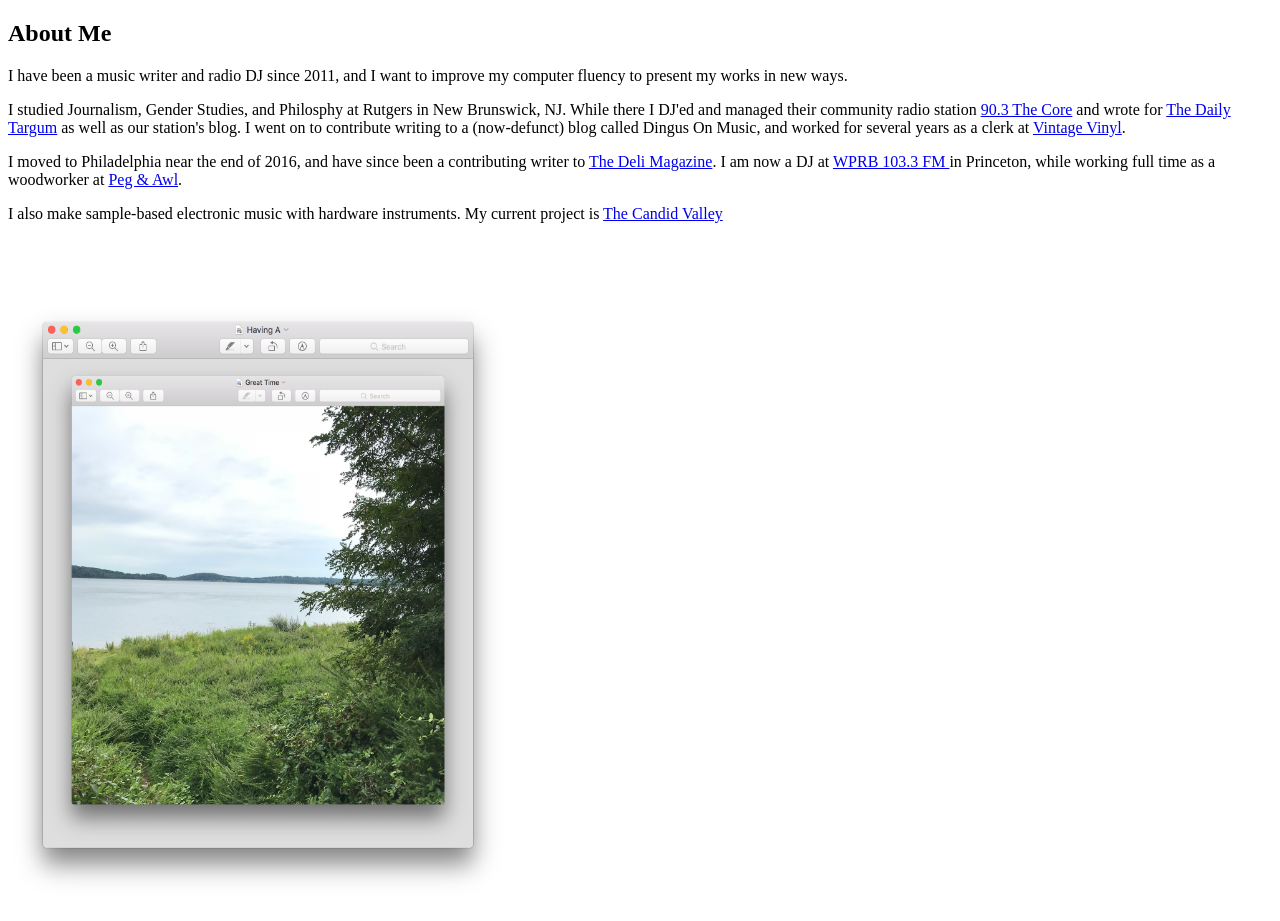
==== My Site Assnmnt 1.html @ b60d068c "added project files" ====
<!DOCTYPE HTML>

<html>

	<head>
		<title>
			Josh Kelly
		</title>
	</head>


	<body>

		<h2>About Me</h2>

		<p>
			I have been a music writer and radio DJ since 2011, and I want to improve my computer fluency to present my works in new ways.  
			<div>
			I studied Journalism, Gender Studies, and Philosphy at Rutgers in New Brunswick, NJ.  While there I DJ'ed and managed their community radio station <a href="http://thecore.fm/public/index.php">90.3 The Core</a> and wrote for <a href="http://www.dailytargum.com/staff/josh-kelly">The Daily Targum</a> as well as our station's blog.  I went on to contribute writing to a (now-defunct) blog called Dingus On Music, and worked for several years as a clerk at <a href="https://vvinyl.com/shop/">Vintage Vinyl</a>. 
		</p>

	<!-- Just wanted to include a comment here for practice! -->

		<p>
			I moved to Philadelphia near the end of 2016, and have since been a contributing writer to <a href="http://philadelphia.thedelimagazine.com/35909/new-data-lp-available-for-streaming-purchase">The Deli Magazine</a>.  I am now a DJ at <a href="http://wprb.com/playlists/dj/?id=667">WPRB 103.3 FM </a> in Princeton, while working full time as a woodworker at <a href="https://pegandawlbuilt.com/">Peg & Awl</a>.  
			<div>
			I also make sample-based electronic music with hardware instruments.  My current project is <a href="https://thecandidvalley.bandcamp.com/album/the-candid-valley">The Candid Valley</a>
			</div>
		</p>

		<p>
			<iframe style="border: 0; width: 100%; height: 42px;" src="https://bandcamp.com/EmbeddedPlayer/album=3517187376/size=small/bgcol=ffffff/linkcol=0687f5/transparent=true/" seamless><a href="http://thecandidvalley.bandcamp.com/album/the-candid-valley">The Candid Valley by The Candid Valley</a></iframe>
		</p>

		<p>
		<img src="thisbackground.jpeg" alt="Having A Good Time" style="width:500px;height:600px;">
		</p>

	</body>


</html>
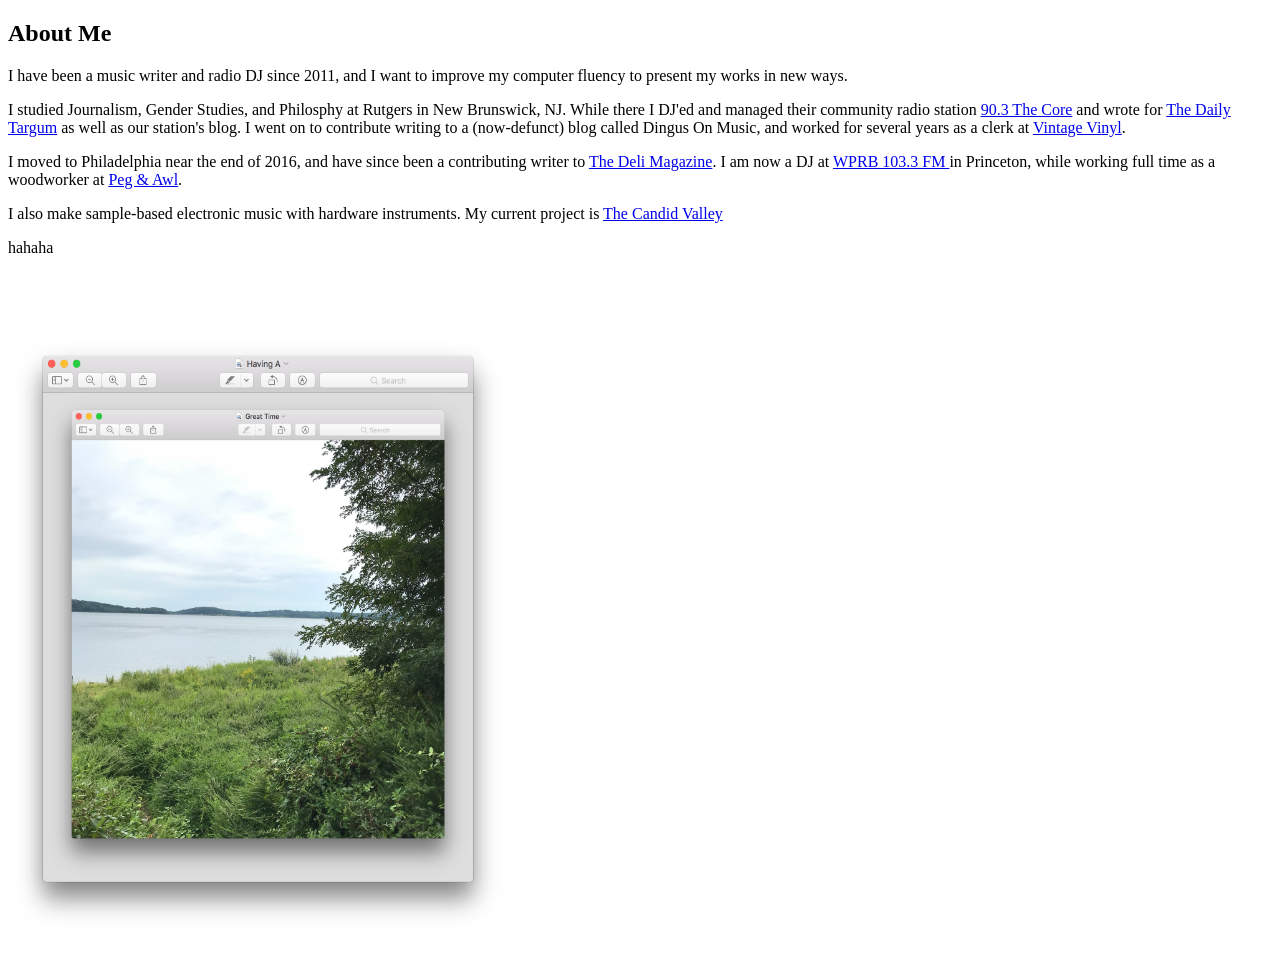
==== commit 2b80694d: "added hahaha" ====
--- a/My Site Assnmnt 1.html
+++ b/My Site Assnmnt 1.html
@@ -28,6 +28,8 @@
 			</div>
 		</p>
 
+		<p>hahaha</p>
+
 		<p>
 			<iframe style="border: 0; width: 100%; height: 42px;" src="https://bandcamp.com/EmbeddedPlayer/album=3517187376/size=small/bgcol=ffffff/linkcol=0687f5/transparent=true/" seamless><a href="http://thecandidvalley.bandcamp.com/album/the-candid-valley">The Candid Valley by The Candid Valley</a></iframe>
 		</p>
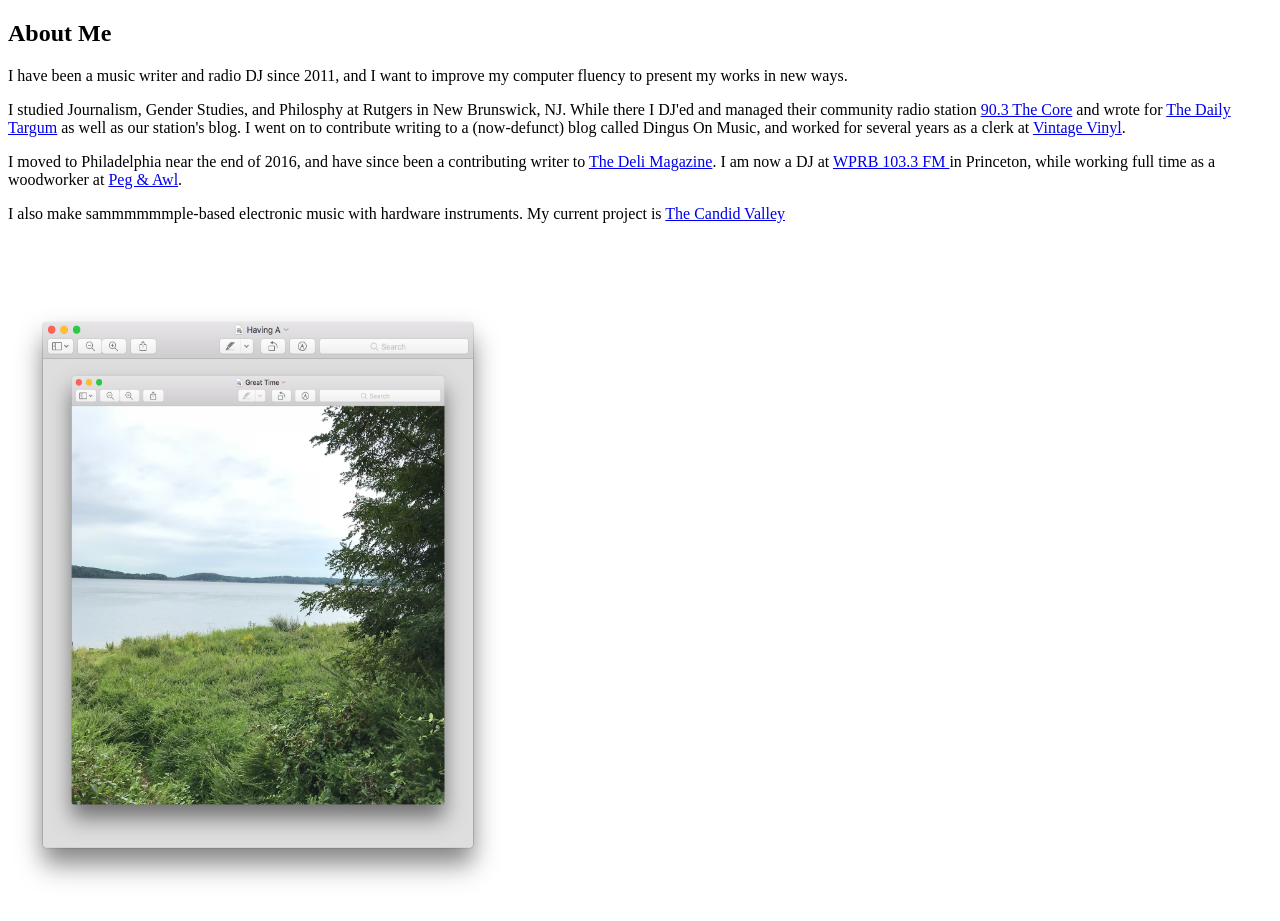
==== commit 98098d2d: "add m's my man" ====
--- a/My Site Assnmnt 1.html
+++ b/My Site Assnmnt 1.html
@@ -24,11 +24,10 @@
 		<p>
 			I moved to Philadelphia near the end of 2016, and have since been a contributing writer to <a href="http://philadelphia.thedelimagazine.com/35909/new-data-lp-available-for-streaming-purchase">The Deli Magazine</a>.  I am now a DJ at <a href="http://wprb.com/playlists/dj/?id=667">WPRB 103.3 FM </a> in Princeton, while working full time as a woodworker at <a href="https://pegandawlbuilt.com/">Peg & Awl</a>.  
 			<div>
-			I also make sample-based electronic music with hardware instruments.  My current project is <a href="https://thecandidvalley.bandcamp.com/album/the-candid-valley">The Candid Valley</a>
+			I also make sammmmmmple-based electronic music with hardware instruments.  My current project is <a href="https://thecandidvalley.bandcamp.com/album/the-candid-valley">The Candid Valley</a>
 			</div>
 		</p>
 
-		<p>hahaha</p>
 
 		<p>
 			<iframe style="border: 0; width: 100%; height: 42px;" src="https://bandcamp.com/EmbeddedPlayer/album=3517187376/size=small/bgcol=ffffff/linkcol=0687f5/transparent=true/" seamless><a href="http://thecandidvalley.bandcamp.com/album/the-candid-valley">The Candid Valley by The Candid Valley</a></iframe>
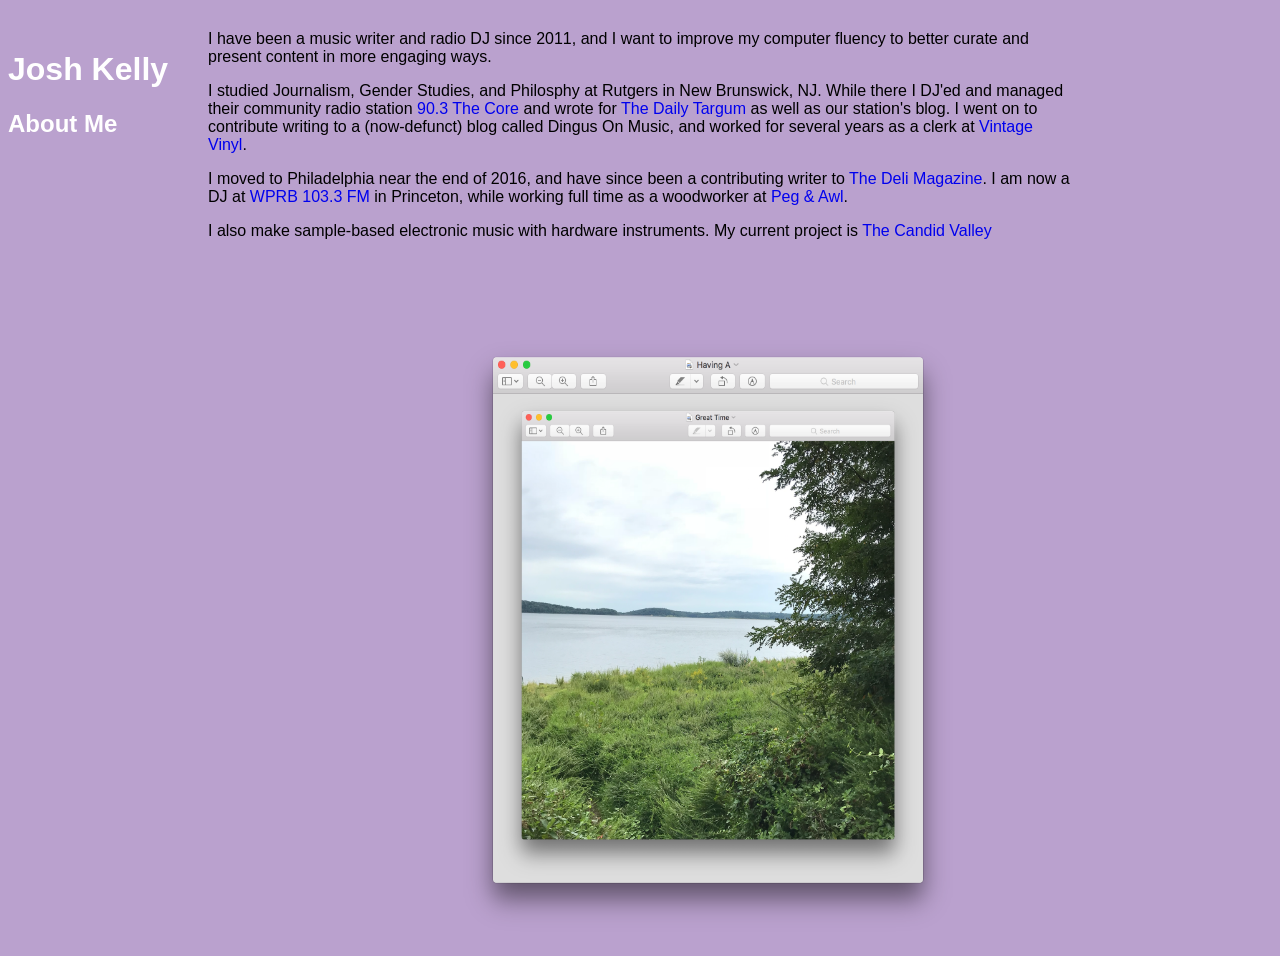
==== commit cf5a75be: "Initial commit." ====
--- a/My Site Assnmnt 1.html
+++ b/My Site Assnmnt 1.html
@@ -6,35 +6,45 @@
 		<title>
 			Josh Kelly
 		</title>
+
+		<link rel="stylesheet" type="text/css" href="aboutme.css">
 	</head>
 
 
 	<body>
 
-		<h2>About Me</h2>
+		<div>
 
-		<p>
-			I have been a music writer and radio DJ since 2011, and I want to improve my computer fluency to present my works in new ways.  
-			<div>
-			I studied Journalism, Gender Studies, and Philosphy at Rutgers in New Brunswick, NJ.  While there I DJ'ed and managed their community radio station <a href="http://thecore.fm/public/index.php">90.3 The Core</a> and wrote for <a href="http://www.dailytargum.com/staff/josh-kelly">The Daily Targum</a> as well as our station's blog.  I went on to contribute writing to a (now-defunct) blog called Dingus On Music, and worked for several years as a clerk at <a href="https://vvinyl.com/shop/">Vintage Vinyl</a>. 
+			<h1>Josh Kelly</h1>
+
+
+			<h2>About Me</h2>
+
+		</div>
+
+		<p class="firsttext">
+			I have been a music writer and radio DJ since 2011, and I want to improve my computer fluency to better curate and present content in more engaging ways.  
+		</p>
+		<p class="text">
+			I studied Journalism, Gender Studies, and Philosphy at Rutgers in New Brunswick, NJ.  While there I DJ'ed and managed their community radio station <a class="link" href="http://thecore.fm/public/index.php">90.3 The Core</a> and wrote for <a class="link" href="http://www.dailytargum.com/staff/josh-kelly">The Daily Targum</a> as well as our station's blog.  I went on to contribute writing to a (now-defunct) blog called Dingus On Music, and worked for several years as a clerk at <a class="link" href="https://vvinyl.com/shop/">Vintage Vinyl</a>. 
 		</p>
 
 	<!-- Just wanted to include a comment here for practice! -->
 
-		<p>
-			I moved to Philadelphia near the end of 2016, and have since been a contributing writer to <a href="http://philadelphia.thedelimagazine.com/35909/new-data-lp-available-for-streaming-purchase">The Deli Magazine</a>.  I am now a DJ at <a href="http://wprb.com/playlists/dj/?id=667">WPRB 103.3 FM </a> in Princeton, while working full time as a woodworker at <a href="https://pegandawlbuilt.com/">Peg & Awl</a>.  
-			<div>
-			I also make sammmmmmple-based electronic music with hardware instruments.  My current project is <a href="https://thecandidvalley.bandcamp.com/album/the-candid-valley">The Candid Valley</a>
-			</div>
+		<p class="text">
+			I moved to Philadelphia near the end of 2016, and have since been a contributing writer to <a class="link" href="http://philadelphia.thedelimagazine.com/35909/new-data-lp-available-for-streaming-purchase">The Deli Magazine</a>.  I am now a DJ at <a class="link" href="http://wprb.com/playlists/dj/?id=667">WPRB 103.3 FM </a> in Princeton, while working full time as a woodworker at <a class="link" href="https://pegandawlbuilt.com/">Peg & Awl</a>.  
 		</p>
 
+		<p class="text">
+			I also make sample-based electronic music with hardware instruments.  My current project is <a class="link" href="https://thecandidvalley.bandcamp.com/album/the-candid-valley">The Candid Valley</a>
+		</p>
 
-		<p>
+		<p class="music">
 			<iframe style="border: 0; width: 100%; height: 42px;" src="https://bandcamp.com/EmbeddedPlayer/album=3517187376/size=small/bgcol=ffffff/linkcol=0687f5/transparent=true/" seamless><a href="http://thecandidvalley.bandcamp.com/album/the-candid-valley">The Candid Valley by The Candid Valley</a></iframe>
 		</p>
 
-		<p>
-		<img src="thisbackground.jpeg" alt="Having A Good Time" style="width:500px;height:600px;">
+		<p class="image">
+			<img src="thisbackground.jpeg" alt="Having A Good Time" style="width:500px;height:600px;">
 		</p>
 
 	</body>
--- a/aboutme.css
+++ b/aboutme.css
@@ -0,0 +1,49 @@
+body {background-color: #baa1ce;
+	
+}
+
+h1	{font-family: Arial;
+	color: white;
+
+}
+
+h2	{font-family: Arial;
+	color: white;
+
+}
+
+div	{
+	position: fixed;
+}
+
+.firsttext	{
+		font-family: Arial;
+		margin-top: 30px;
+		margin-left: 200px;
+		margin-right:200px;
+		color: black
+}
+
+.text	{font-family: Arial;
+		margin-left: 200px;
+		margin-right:200px;
+		color: black
+}
+
+
+
+.music	{margin-left: 350px;
+		margin-right: 350px;
+		margin-top: 30px;
+
+}
+
+.image	{margin-left:450px;
+		margin-right: 450px;
+		margin-top: 20px;	
+}
+
+.link	{text-decoration: none;}
+
+.link:hover {
+   text-decoration: underline;}
